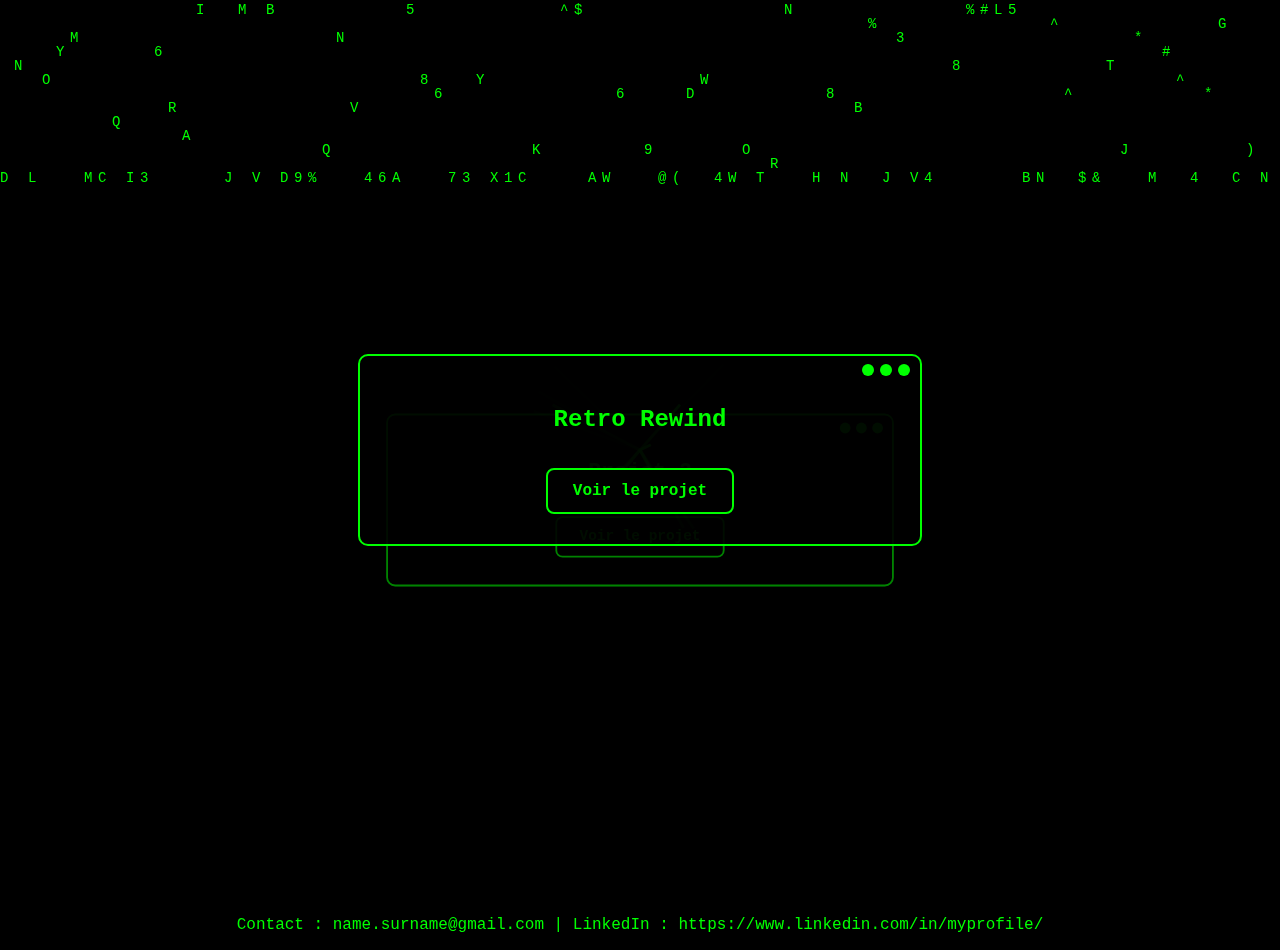
==== index.html @ 9cb3f3c0 "recopitage" ====
<!DOCTYPE html>
<html lang="fr">
<head>
    <meta charset="UTF-8">
    <meta name="viewport" content="width=device-width, initial-scale=1.0">
    <title>Demo-Technique</title>
    <link rel="stylesheet" href="css/styles.css">
</head>
<body>
    <!-- Contenu principal -->
    <div id="main-content" class="hidden">

        <canvas id="matrixCanvas"></canvas>
        <canvas id="spiderCanvas"></canvas>

        <!-- Conteneur des projets -->
        <div id="projects-container">
            <div class="project" id="project1">
                <div class="window-header">
                    <div class="mac-buttons">
                        <span class="green"></span>
                        <span class="green"></span>
                        <span class="green"></span>
                    </div>
                </div>            
                <h2>Retro Rewind</h2>
                <a href="Rewind.html" class="project-button">Voir le projet</a>
            </div>
            <div class="project" id="project2">
                <div class="window-header">
                    <div class="mac-buttons">
                        <span class="green"></span>
                        <span class="green"></span>
                        <span class="green"></span>
                    </div>
                </div>
                <h2>Projet 2</h2>
                <a href="projet2.html" class="project-button">Voir le projet</a>
            </div>
            <div class="project" id="project3">
                <div class="window-header">
                    <div class="mac-buttons">
                        <span class="green"></span>
                        <span class="green"></span>
                        <span class="green"></span>
                    </div>
                </div>
                <h2>Projet 3</h2>
                <a href="lien-projet-3.html" class="project-button">Voir le projet</a>
            </div>
        </div>

        <!-- Coordonnées en bas de page -->
        <footer>
            <p>Contact : name.surname@gmail.com | LinkedIn : https://www.linkedin.com/in/myprofile/</p>
        </footer>
    </div>

    <!-- Scripts -->
    <script src="js/script.js"></script>
    <script src="js/spider.js"></script>
    <script type="module">
        import { startMatrixEffect } from "./js/matrix.js";
        startMatrixEffect();
    </script>
    <script src="js/loading.js"></script>

</body>
</html>
---- css/styles.css ----
/* Style général */
body {
    margin: 0;
    background-color: black;
    color: #00ff00;
    font-family: 'Courier New', monospace;
    overflow: hidden;
    text-align: center;
}

/* Canvas pour la Matrice et l'Araignée */
#matrixCanvas, #spiderCanvas {
    position: fixed;
    top: 0;
    left: 0;
    width: 100%;
    height: 100%;
    z-index: -1;
    pointer-events: none;
}

/* Conteneur des projets */
#projects-container {
    display: flex;
    align-items: center;
    justify-content: center;
    height: 100vh;
    position: relative;
}

/* Fenêtres des projets */
.project {
    position: absolute;
    width: 500px;
    padding: 30px;
    background: rgba(0, 0, 0, 0.9);
    border: 2px solid #00ff00;
    border-radius: 10px;
    text-align: center;
    opacity: 0.3;
    transform: translateY(50px) scale(0.9);
    transition: all 0.5s ease;
    z-index: 1;
}

/* Effet sur la fenêtre active */
.project.active {
    opacity: 1;
    transform: translateY(0) scale(1);
    z-index: 100;
}

.project-button {
    display: inline-block;
    margin-top: 15px;
    padding: 12px 25px;
    border-radius: 8px;
    background: black;
    border: 2px solid #00ff00;
    color: #00ff00;
    text-decoration: none;
    font-size: 16px;
    font-weight: bold;
    transition: background 0.3s, transform 0.2s;
}

.project-button:hover {
    background: #00ff00;
    color: black;
    transform: scale(1.05);
}

.mac-buttons {
    display: flex;
    gap: 6px;
    position: absolute;
    top: 8px;
    right: 10px;
}

.mac-buttons span {
    width: 12px;
    height: 12px;
    border-radius: 50%;
    display: inline-block;
}

.green { background: rgb(0, 255, 0); }

/* Bouton retour (style arrondi) */
.back-button {
    position: fixed;
    top: 10px;
    left: 10px;
    padding: 10px 20px;
    border: 2px solid #00ff00;
    color: #00ff00;
    text-decoration: none;
    font-weight: bold;
    border-radius: 15px; /* Bordures arrondies */
    background: rgba(0, 0, 0, 0.7);
    transition: background 0.3s, transform 0.2s;
}

.back-button:hover {
    background: #00ff00;
    color: black;
    transform: scale(1.05); /* Effet léger au survol */
}
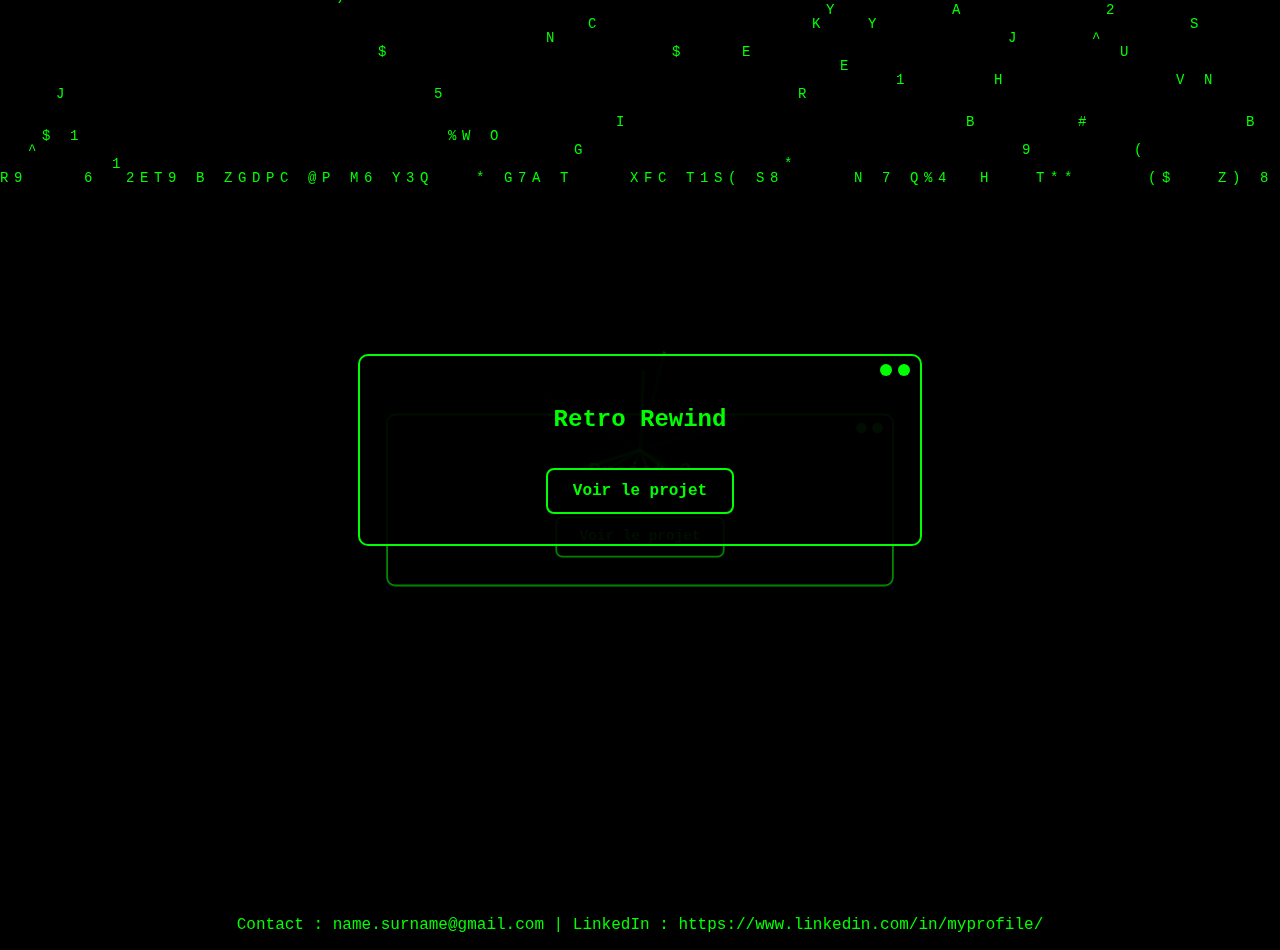
==== commit a829e198: "form" ====
--- a/index.html
+++ b/index.html
@@ -20,7 +20,6 @@
                     <div class="mac-buttons">
                         <span class="green"></span>
                         <span class="green"></span>
-                        <span class="green"></span>
                     </div>
                 </div>            
                 <h2>Retro Rewind</h2>
@@ -31,7 +30,6 @@
                     <div class="mac-buttons">
                         <span class="green"></span>
                         <span class="green"></span>
-                        <span class="green"></span>
                     </div>
                 </div>
                 <h2>Projet 2</h2>
@@ -40,7 +38,6 @@
             <div class="project" id="project3">
                 <div class="window-header">
                     <div class="mac-buttons">
-                        <span class="green"></span>
                         <span class="green"></span>
                         <span class="green"></span>
                     </div>
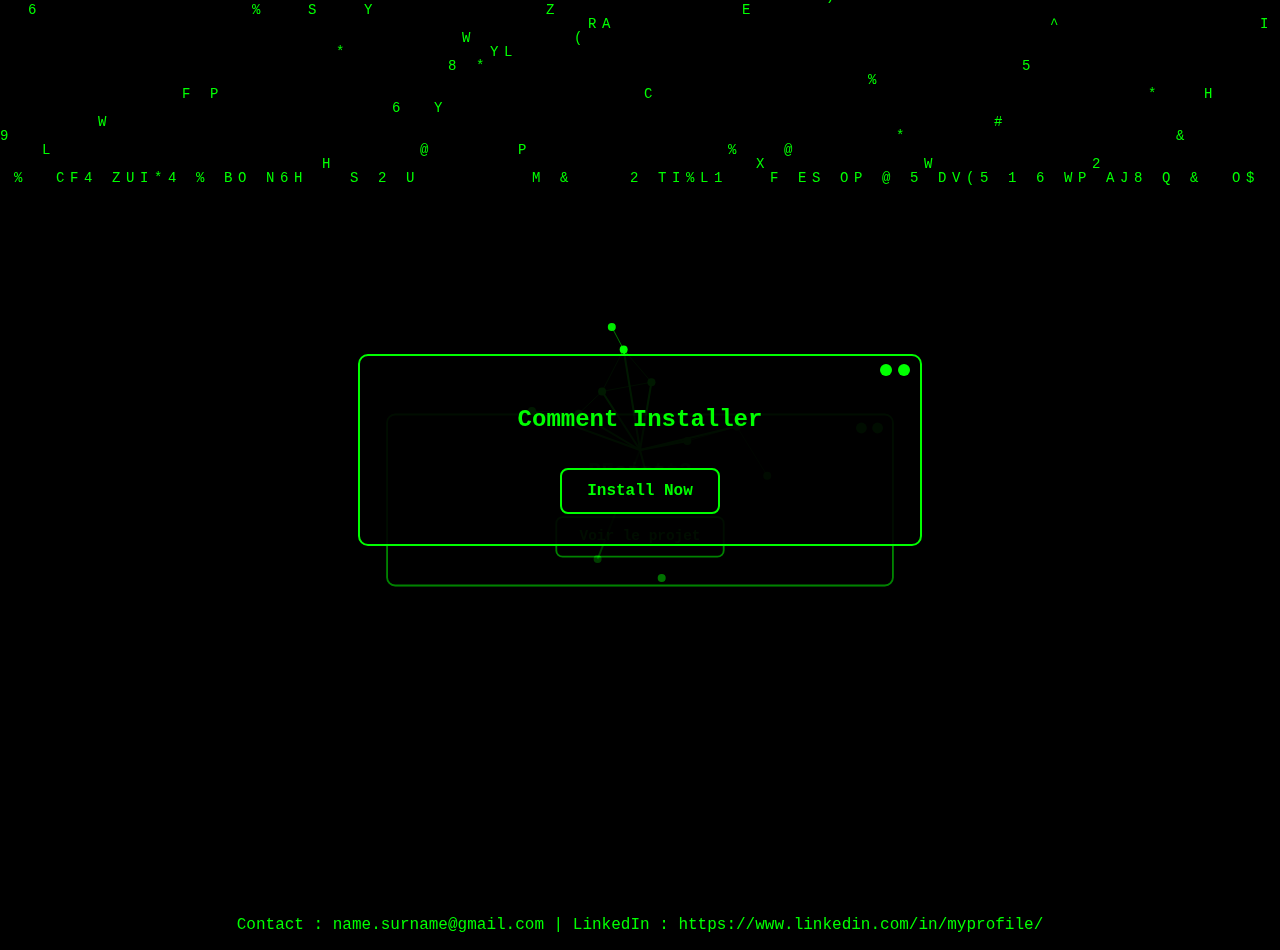
==== commit 486f47c4: "pages+" ====
--- a/index.html
+++ b/index.html
@@ -22,8 +22,8 @@
                         <span class="green"></span>
                     </div>
                 </div>            
-                <h2>Retro Rewind</h2>
-                <a href="Rewind.html" class="project-button">Voir le projet</a>
+                <h2>Comment Installer</h2>
+                <a href="Install.html" class="project-button">Install Now</a>
             </div>
             <div class="project" id="project2">
                 <div class="window-header">
@@ -32,8 +32,8 @@
                         <span class="green"></span>
                     </div>
                 </div>
-                <h2>Projet 2</h2>
-                <a href="projet2.html" class="project-button">Voir le projet</a>
+                <h2>Format</h2>
+                <a href="format.html" class="project-button">Voir le projet</a>
             </div>
             <div class="project" id="project3">
                 <div class="window-header">
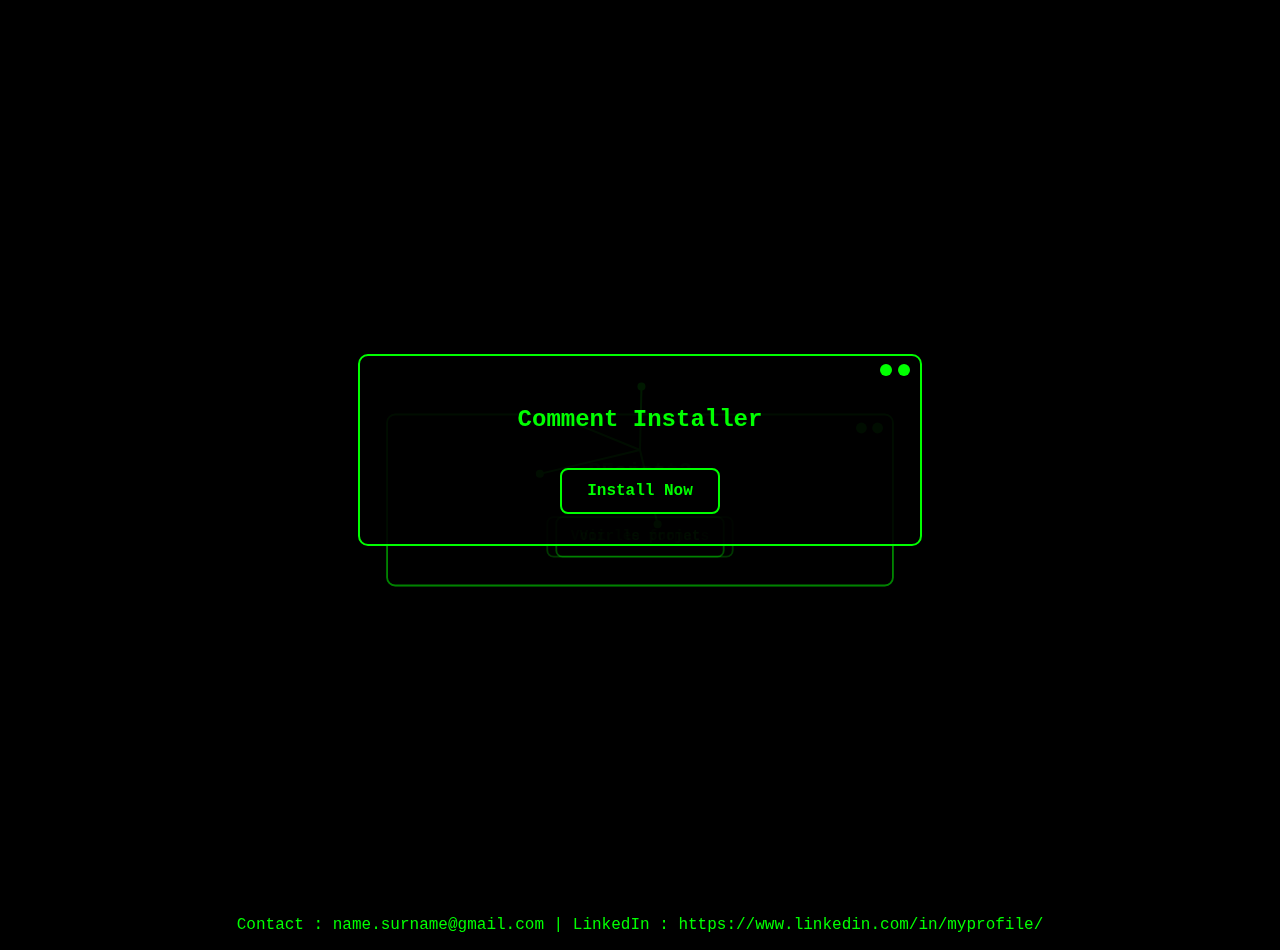
==== commit db9f6aaa: "fautes" ====
--- a/index.html
+++ b/index.html
@@ -33,7 +33,7 @@
                     </div>
                 </div>
                 <h2>Format</h2>
-                <a href="format.html" class="project-button">Voir le projet</a>
+                <a href="format.html" class="project-button">Voir les formats</a>
             </div>
             <div class="project" id="project3">
                 <div class="window-header">
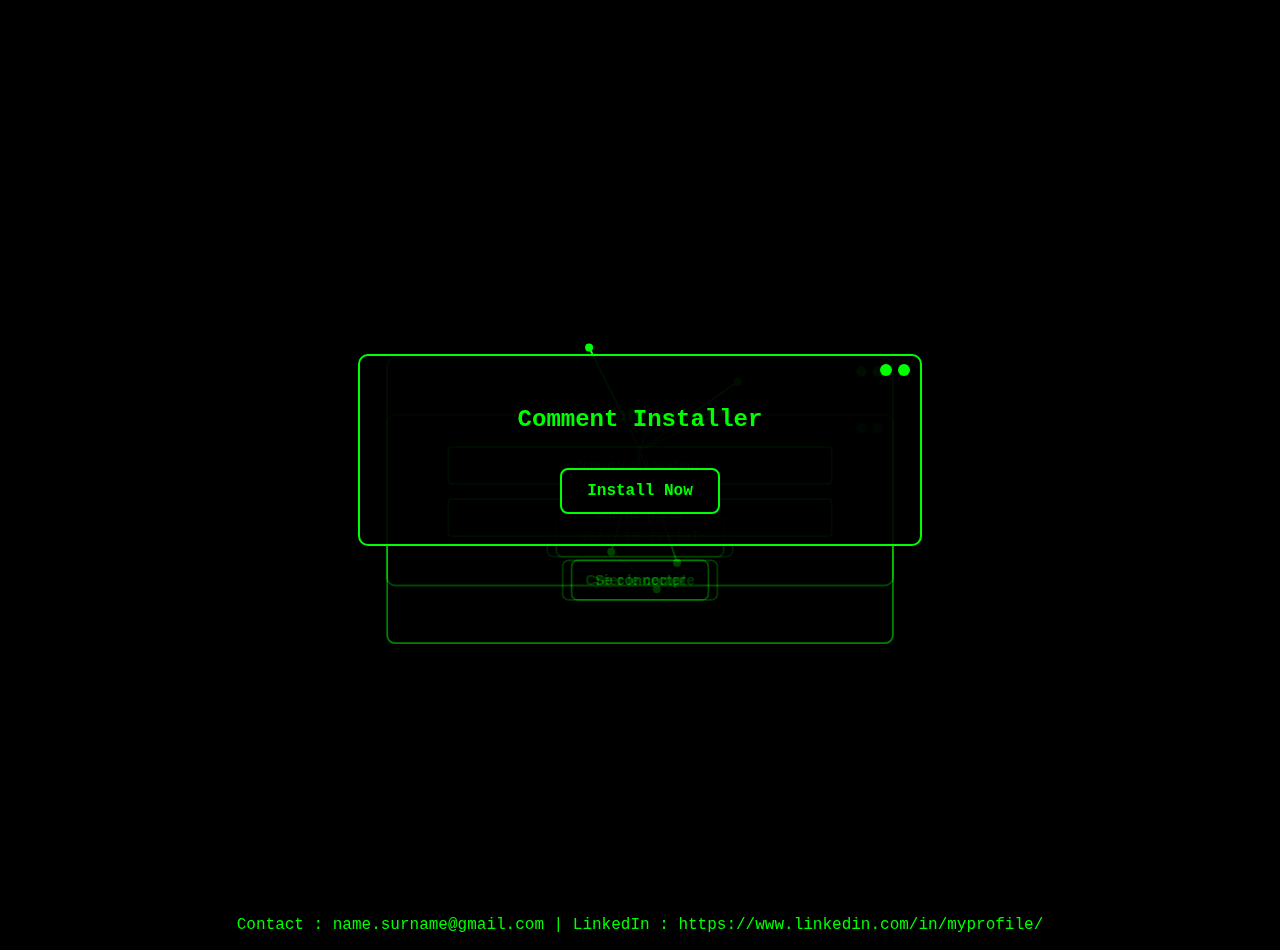
==== commit b3d022d9: "Connexion" ====
--- a/index.html
+++ b/index.html
@@ -15,7 +15,7 @@
 
         <!-- Conteneur des projets -->
         <div id="projects-container">
-            <div class="project" id="project1">
+            <div class="project active" id="project1">
                 <div class="window-header">
                     <div class="mac-buttons">
                         <span class="green"></span>
@@ -25,6 +25,7 @@
                 <h2>Comment Installer</h2>
                 <a href="Install.html" class="project-button">Install Now</a>
             </div>
+
             <div class="project" id="project2">
                 <div class="window-header">
                     <div class="mac-buttons">
@@ -35,6 +36,7 @@
                 <h2>Format</h2>
                 <a href="format.html" class="project-button">Voir les formats</a>
             </div>
+
             <div class="project" id="project3">
                 <div class="window-header">
                     <div class="mac-buttons">
@@ -44,6 +46,40 @@
                 </div>
                 <h2>Projet 3</h2>
                 <a href="lien-projet-3.html" class="project-button">Voir le projet</a>
+            </div>
+
+            <!-- Fenêtre 4 : Créer un compte -->
+            <div class="project" id="project4">
+                <div class="window-header">
+                    <div class="mac-buttons">
+                        <span class="green"></span>
+                        <span class="green"></span>
+                    </div>
+                </div>
+                <h2>Créer un compte</h2>
+                <form id="register-form" class="auth-form">
+                    <input type="text" id="register-username" placeholder="Nom d'utilisateur" required>
+                    <input type="password" id="register-password" placeholder="Mot de passe" required>
+                    <button type="submit" class="project-button">Créer le compte</button>
+                </form>
+                <p id="register-status"></p>
+            </div>
+
+            <!-- Fenêtre 5 : Connexion -->
+            <div class="project" id="project5">
+                <div class="window-header">
+                    <div class="mac-buttons">
+                        <span class="green"></span>
+                        <span class="green"></span>
+                    </div>
+                </div>
+                <h2>Se connecter</h2>
+                <form id="login-form" class="auth-form">
+                    <input type="text" id="login-username" placeholder="Nom d'utilisateur" required>
+                    <input type="password" id="login-password" placeholder="Mot de passe" required>
+                    <button type="submit" class="project-button">Se connecter</button>
+                </form>
+                <p id="login-status"></p>
             </div>
         </div>
 
@@ -60,7 +96,5 @@
         import { startMatrixEffect } from "./js/matrix.js";
         startMatrixEffect();
     </script>
-    <script src="js/loading.js"></script>
-
 </body>
 </html>
--- a/css/styles.css
+++ b/css/styles.css
@@ -106,4 +106,34 @@
     background: #00ff00;
     color: black;
     transform: scale(1.05); /* Effet léger au survol */
-}+}
+
+.auth-form {
+    display: flex;
+    flex-direction: column;
+    align-items: center;
+    gap: 15px;
+    margin-top: 20px;
+}
+
+.auth-form input {
+    padding: 12px;
+    border: none;
+    border-radius: 5px;
+    background-color: #000;
+    color: #00ff00;
+    font-family: 'Courier New', monospace;
+    width: 80%;
+    text-align: center;
+    border: 2px solid #00ff00;
+}
+
+.auth-form button {
+    margin-top: 10px;
+}
+
+#register-status, #login-status {
+    margin-top: 15px;
+    color: #00ff00;
+    font-weight: bold;
+}
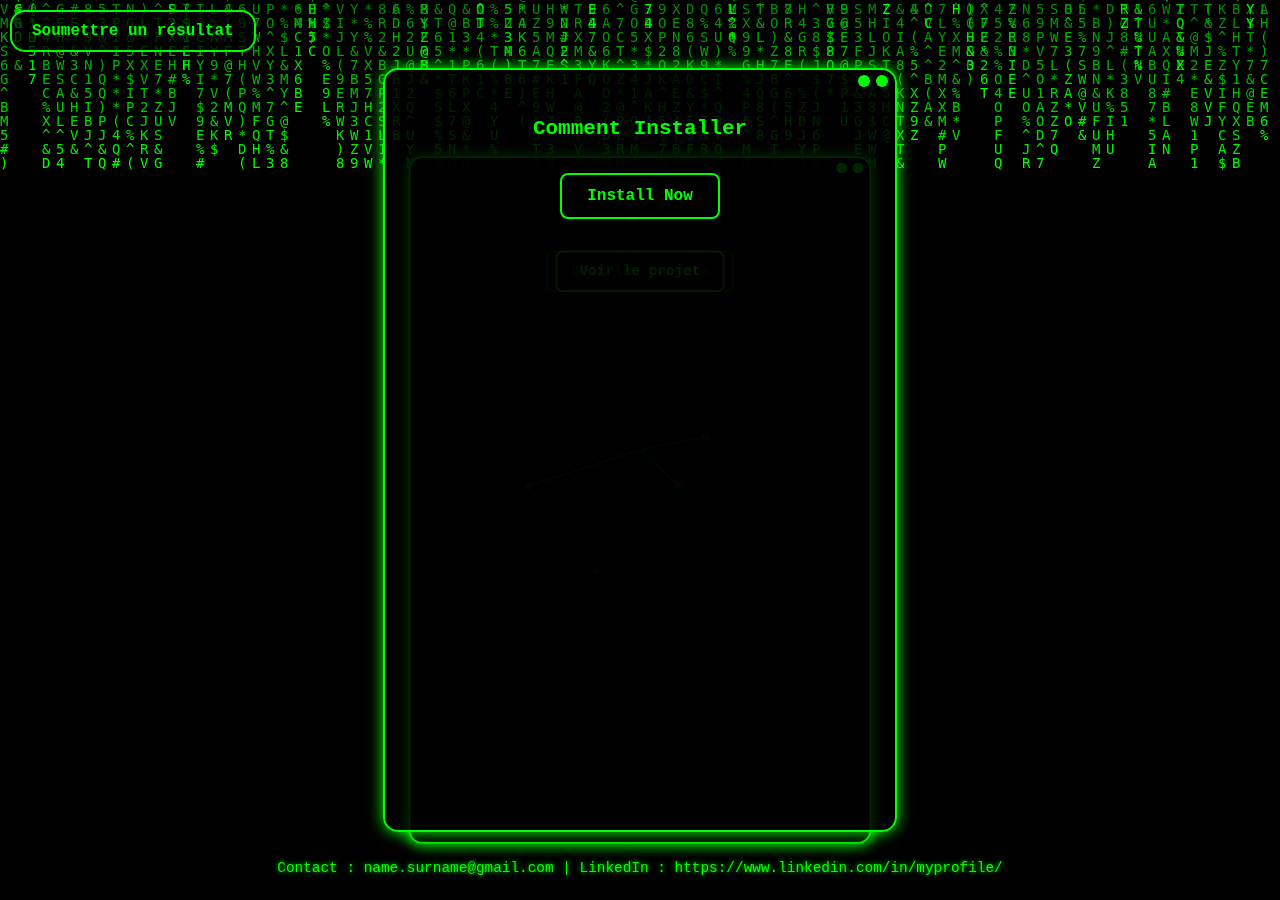
==== commit 4df11afa: "resultat" ====
--- a/index.html
+++ b/index.html
@@ -7,14 +7,19 @@
     <link rel="stylesheet" href="css/styles.css">
 </head>
 <body>
+
+    <!-- Bouton Soumettre un résultat toujours visible -->
+    <a href="submit.html" class="submit-button">Soumettre un résultat</a>
+
     <!-- Contenu principal -->
-    <div id="main-content" class="hidden">
+    <div id="main-content">
 
         <canvas id="matrixCanvas"></canvas>
         <canvas id="spiderCanvas"></canvas>
 
         <!-- Conteneur des projets -->
         <div id="projects-container">
+            <!-- Fenêtre 1 -->
             <div class="project active" id="project1">
                 <div class="window-header">
                     <div class="mac-buttons">
@@ -26,6 +31,7 @@
                 <a href="Install.html" class="project-button">Install Now</a>
             </div>
 
+            <!-- Fenêtre 2 -->
             <div class="project" id="project2">
                 <div class="window-header">
                     <div class="mac-buttons">
@@ -37,6 +43,7 @@
                 <a href="format.html" class="project-button">Voir les formats</a>
             </div>
 
+            <!-- Fenêtre 3 -->
             <div class="project" id="project3">
                 <div class="window-header">
                     <div class="mac-buttons">
@@ -45,41 +52,7 @@
                     </div>
                 </div>
                 <h2>Projet 3</h2>
-                <a href="lien-projet-3.html" class="project-button">Voir le projet</a>
-            </div>
-
-            <!-- Fenêtre 4 : Créer un compte -->
-            <div class="project" id="project4">
-                <div class="window-header">
-                    <div class="mac-buttons">
-                        <span class="green"></span>
-                        <span class="green"></span>
-                    </div>
-                </div>
-                <h2>Créer un compte</h2>
-                <form id="register-form" class="auth-form">
-                    <input type="text" id="register-username" placeholder="Nom d'utilisateur" required>
-                    <input type="password" id="register-password" placeholder="Mot de passe" required>
-                    <button type="submit" class="project-button">Créer le compte</button>
-                </form>
-                <p id="register-status"></p>
-            </div>
-
-            <!-- Fenêtre 5 : Connexion -->
-            <div class="project" id="project5">
-                <div class="window-header">
-                    <div class="mac-buttons">
-                        <span class="green"></span>
-                        <span class="green"></span>
-                    </div>
-                </div>
-                <h2>Se connecter</h2>
-                <form id="login-form" class="auth-form">
-                    <input type="text" id="login-username" placeholder="Nom d'utilisateur" required>
-                    <input type="password" id="login-password" placeholder="Mot de passe" required>
-                    <button type="submit" class="project-button">Se connecter</button>
-                </form>
-                <p id="login-status"></p>
+                <a href="resultat.html" class="project-button">Voir le projet</a>
             </div>
         </div>
 
--- a/css/styles.css
+++ b/css/styles.css
@@ -1,4 +1,4 @@
-/* Style général */
+/* 🌌 Style général */
 body {
     margin: 0;
     background-color: black;
@@ -6,50 +6,53 @@
     font-family: 'Courier New', monospace;
     overflow: hidden;
     text-align: center;
-}
-
-/* Canvas pour la Matrice et l'Araignée */
+    position: relative;
+}
+
+/* 🌐 Canvas pour les effets Matrix et Araignée */
 #matrixCanvas, #spiderCanvas {
     position: fixed;
     top: 0;
     left: 0;
     width: 100%;
     height: 100%;
-    z-index: -1;
+    z-index: -2;
     pointer-events: none;
 }
 
-/* Conteneur des projets */
+/* 🪟 Conteneur des projets */
 #projects-container {
     display: flex;
     align-items: center;
     justify-content: center;
     height: 100vh;
     position: relative;
-}
-
-/* Fenêtres des projets */
+    z-index: 5;
+}
+
+/* 📦 Fenêtres des projets */
 .project {
     position: absolute;
     width: 500px;
     padding: 30px;
-    background: rgba(0, 0, 0, 0.9);
-    border: 2px solid #00ff00;
-    border-radius: 10px;
-    text-align: center;
-    opacity: 0.3;
+    background: rgba(0, 0, 0, 0.85);
+    border: 2px solid #00ff00;
+    border-radius: 10px;
+    text-align: center;
+    opacity: 0.7;
     transform: translateY(50px) scale(0.9);
     transition: all 0.5s ease;
-    z-index: 1;
-}
-
-/* Effet sur la fenêtre active */
+    z-index: 6;
+}
+
+/* 🌟 Fenêtre active */
 .project.active {
     opacity: 1;
     transform: translateY(0) scale(1);
-    z-index: 100;
-}
-
+    z-index: 10;
+}
+
+/* 🎯 Boutons d'action */
 .project-button {
     display: inline-block;
     margin-top: 15px;
@@ -70,6 +73,7 @@
     transform: scale(1.05);
 }
 
+/* 🍏 Boutons style macOS */
 .mac-buttons {
     display: flex;
     gap: 6px;
@@ -83,11 +87,10 @@
     height: 12px;
     border-radius: 50%;
     display: inline-block;
-}
-
-.green { background: rgb(0, 255, 0); }
-
-/* Bouton retour (style arrondi) */
+    background-color: #00ff00;
+}
+
+/* 🔙 Bouton de retour */
 .back-button {
     position: fixed;
     top: 10px;
@@ -97,17 +100,41 @@
     color: #00ff00;
     text-decoration: none;
     font-weight: bold;
-    border-radius: 15px; /* Bordures arrondies */
+    border-radius: 15px;
     background: rgba(0, 0, 0, 0.7);
     transition: background 0.3s, transform 0.2s;
+    z-index: 100;
 }
 
 .back-button:hover {
     background: #00ff00;
     color: black;
-    transform: scale(1.05); /* Effet léger au survol */
-}
-
+    transform: scale(1.05);
+}
+
+/* 📝 Bouton de soumission des résultats */
+.submit-button {
+    position: fixed;
+    top: 10px;
+    left: 10px;
+    padding: 10px 20px;
+    border: 2px solid #00ff00;
+    color: #00ff00;
+    text-decoration: none;
+    font-weight: bold;
+    border-radius: 15px;
+    background: rgba(0, 0, 0, 0.7);
+    transition: background 0.3s, transform 0.2s;
+    z-index: 200;
+}
+
+.submit-button:hover {
+    background: #00ff00;
+    color: black;
+    transform: scale(1.05);
+}
+
+/* 🔐 Formulaires d'authentification */
 .auth-form {
     display: flex;
     flex-direction: column;
@@ -132,8 +159,221 @@
     margin-top: 10px;
 }
 
-#register-status, #login-status {
+/* 📊 Résultats */
+.result-item {
+    margin: 20px 0;
+    padding: 20px;
+    border: 2px solid #00ff00;
+    border-radius: 10px;
+    background-color: rgba(0, 0, 0, 0.6);
+    color: #00ff00;
+    text-align: left;
+}
+
+.screenshot-preview {
+    max-width: 300px;
+    border: 2px solid #00ff00;
+    border-radius: 10px;
+    margin-top: 10px;
+}
+
+/* ⚠️ Messages de statut */
+#register-status {
     margin-top: 15px;
     color: #00ff00;
     font-weight: bold;
 }
+
+/* 📑 Pied de page */
+footer {
+    position: fixed;
+    bottom: 10px;
+    width: 100%;
+    color: #00ff00;
+    text-align: center;
+    font-size: 0.9em;
+    z-index: 100;
+    text-shadow: 0 0 5px #00ff00;
+}
+
+/* 🌌 Organisation horizontale centrée */
+#results-container {
+    display: flex;
+    gap: 20px;
+    justify-content: center;
+    align-items: center;
+    height: 100vh;
+    padding: 40px 20px;
+    box-sizing: border-box;
+    margin-top: -400px; /* Remonter légèrement pour centrer */
+}
+
+/* 🖼️ Chaque conteneur */
+.project-container {
+    flex: 1;
+    display: flex;
+    justify-content: center;
+    align-items: flex-start;
+}
+
+.project {
+    width: 85%;
+    max-width: 450px;
+    height: 700px; /* Augmentation de la hauteur */
+    padding: 30px;
+    background: rgba(0, 0, 0, 0.85);
+    border: 2px solid #00ff00;
+    border-radius: 15px;
+    box-shadow: 0 0 15px #00ff00;
+    color: #00ff00;
+    text-align: center;
+    font-size: 14px;
+    transition: all 0.5s ease;
+    z-index: 1;
+    margin: 0 10px;
+}
+
+.project.active {
+    opacity: 1;
+    transform: translateY(0) scale(1);
+    z-index: 100;
+}
+
+.project h1 {
+    margin-bottom: 20px;
+    text-transform: uppercase;
+    font-size: 2em;
+    text-shadow: 0 0 5px #00ff00;
+}
+
+/* 📊 Liste des résultats */
+.results-list {
+    margin-top: 15px;
+    text-align: left;
+    max-height: 580px;
+    overflow-y: auto;
+    scrollbar-width: thin;
+    scrollbar-color: #00ff00 rgba(0, 0, 0, 0.7);
+}
+
+.results-list::-webkit-scrollbar {
+    width: 10px;
+}
+
+.results-list::-webkit-scrollbar-track {
+    background: rgba(0, 0, 0, 0.7);
+    border-radius: 10px;
+}
+
+.results-list::-webkit-scrollbar-thumb {
+    background-color: #00ff00;
+    border-radius: 10px;
+    border: 2px solid #003300;
+}
+
+.result-item {
+    margin: 10px 0;
+    padding: 12px;
+    border: 2px solid #00ff00;
+    border-radius: 10px;
+    background-color: rgba(0, 0, 0, 0.6);
+    color: #00ff00;
+    font-size: 13px;
+    transition: transform 0.3s ease;
+}
+
+.result-item:hover {
+    transform: scale(1.05);
+}
+
+/* ⏱️ Time Trial : défilement vertical */
+.time-trial-scroll {
+    height: 550px;
+    overflow-y: auto;
+    display: flex;
+    flex-direction: column;
+    gap: 15px;
+    padding: 10px;
+    scroll-snap-type: y mandatory;
+    scrollbar-width: thin;
+    scrollbar-color: #00ff00 rgba(0, 0, 0, 0.7);
+}
+
+.time-trial-scroll::-webkit-scrollbar {
+    width: 10px;
+}
+
+.time-trial-scroll::-webkit-scrollbar-track {
+    background: rgba(0, 0, 0, 0.7);
+    border-radius: 10px;
+}
+
+.time-trial-scroll::-webkit-scrollbar-thumb {
+    background-color: #00ff00;
+    border-radius: 10px;
+    border: 2px solid #003300;
+}
+
+.time-trial-scroll .map {
+    scroll-snap-align: start;
+    border: 2px solid #00ff00;
+    padding: 12px;
+    border-radius: 10px;
+    text-align: center;
+    background: rgba(0, 0, 0, 0.7);
+    font-size: 14px;
+}
+
+.time-trial-scroll .map h2 {
+    margin-bottom: 12px;
+    font-size: 1.4em;
+    text-shadow: 0 0 4px #00ff00;
+}
+
+.screenshot-preview {
+    max-width: 250px;
+    border: 2px solid #00ff00;
+    border-radius: 7px;
+    margin-top: 10px;
+    box-shadow: 0 0 7px #00ff00;
+}
+
+/* 🍏 Mac-style buttons */
+.mac-buttons {
+    display: flex;
+    gap: 6px;
+    position: absolute;
+    top: 5px;
+    right: 7px;
+}
+
+.mac-buttons span {
+    width: 12px;
+    height: 12px;
+    border-radius: 50%;
+    display: inline-block;
+    background-color: #00ff00;
+}
+
+/* 🔙 Bouton de retour */
+.back-button {
+    position: fixed;
+    top: 10px;
+    left: 10px;
+    padding: 10px 18px;
+    border: 2px solid #00ff00;
+    color: #00ff00;
+    text-decoration: none;
+    font-weight: bold;
+    border-radius: 12px;
+    background: rgba(0, 0, 0, 0.7);
+    transition: background 0.3s, transform 0.2s;
+    z-index: 100;
+    font-size: 14px;
+}
+
+.back-button:hover {
+    background: #00ff00;
+    color: black;
+    transform: scale(1.05);
+}
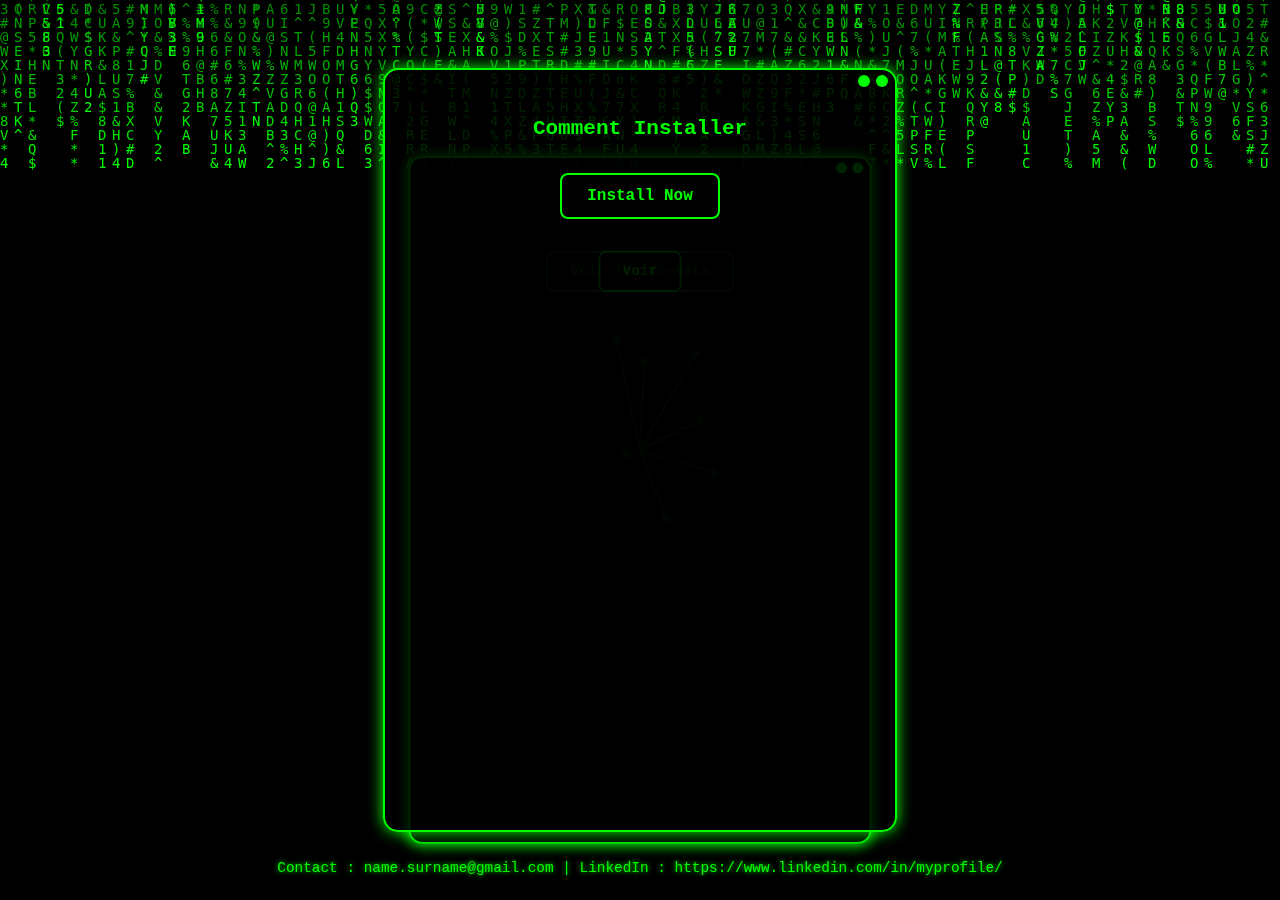
==== commit dce479f1: "format" ====
--- a/index.html
+++ b/index.html
@@ -7,9 +7,6 @@
     <link rel="stylesheet" href="css/styles.css">
 </head>
 <body>
-
-    <!-- Bouton Soumettre un résultat toujours visible -->
-    <a href="submit.html" class="submit-button">Soumettre un résultat</a>
 
     <!-- Contenu principal -->
     <div id="main-content">
@@ -51,8 +48,8 @@
                         <span class="green"></span>
                     </div>
                 </div>
-                <h2>Projet 3</h2>
-                <a href="resultat.html" class="project-button">Voir le projet</a>
+                <h2>Resultats</h2>
+                <a href="resultat.html" class="project-button">Voir</a>
             </div>
         </div>
 
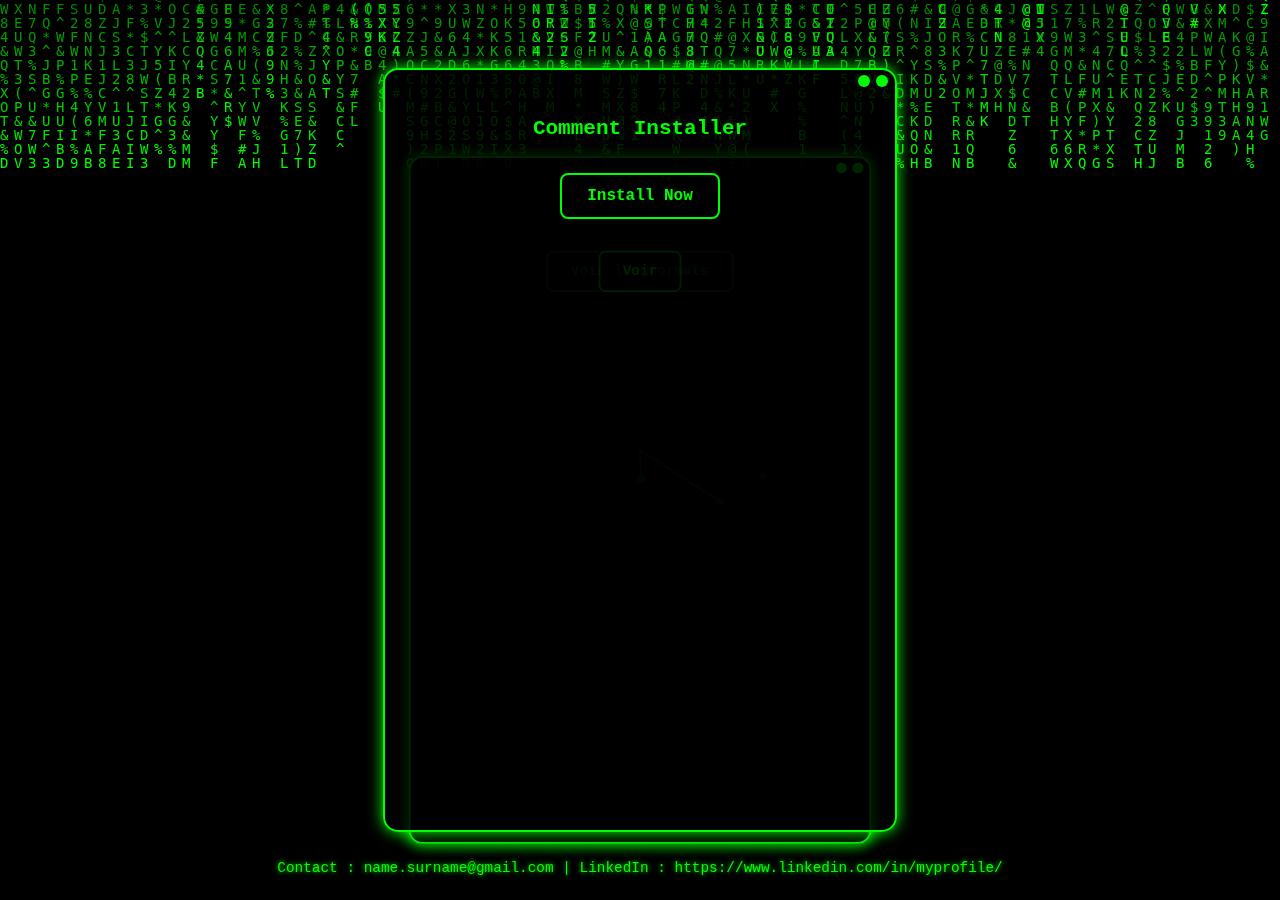
==== commit 48295acb: "lien" ====
--- a/index.html
+++ b/index.html
@@ -3,7 +3,7 @@
 <head>
     <meta charset="UTF-8">
     <meta name="viewport" content="width=device-width, initial-scale=1.0">
-    <title>Demo-Technique</title>
+    <title>Tournoi-MarioKart</title>
     <link rel="stylesheet" href="css/styles.css">
 </head>
 <body>
